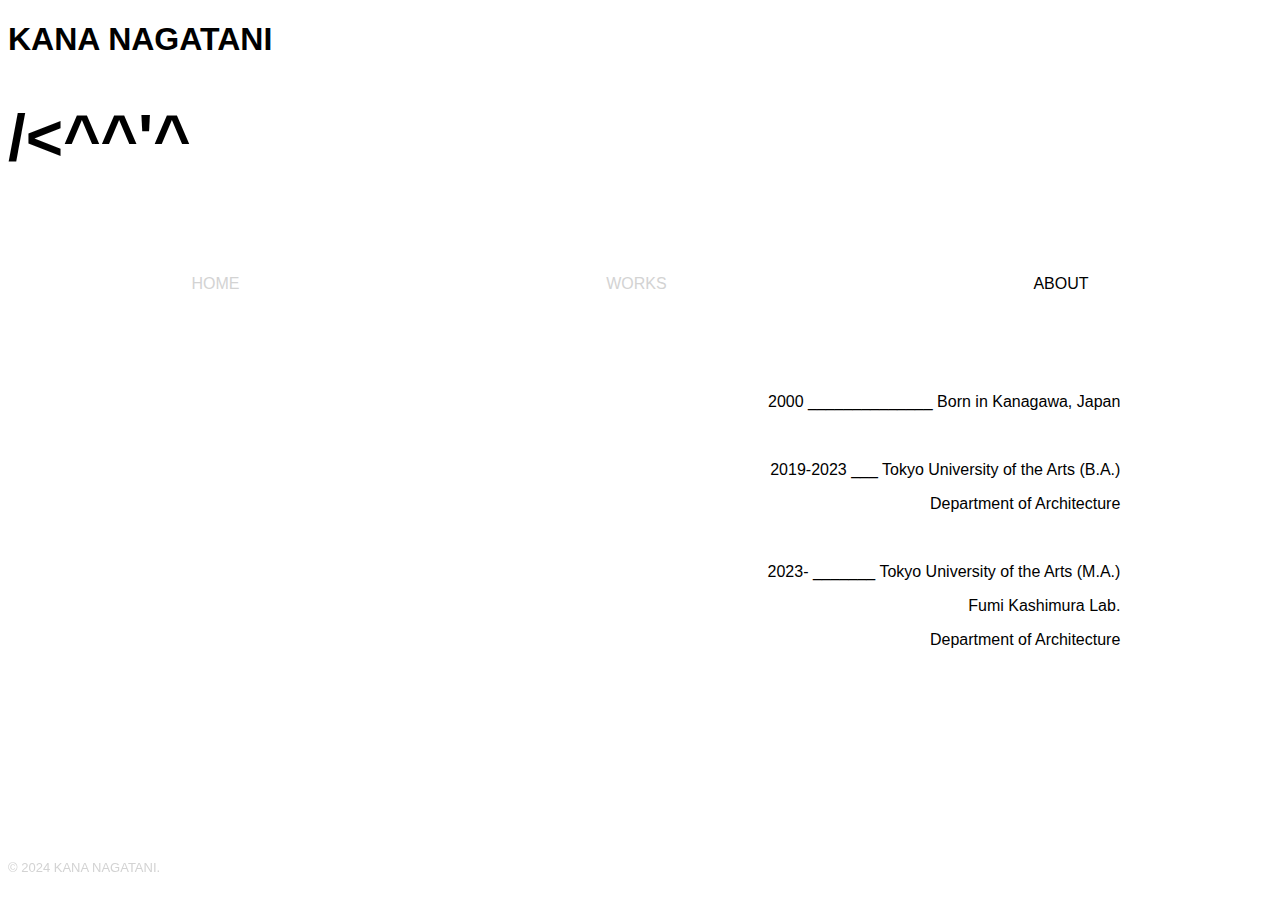
==== about-kn.html @ a806b1f9 "Add files via upload" ====
<!DOCTYPE html>
<html lang="en">
<head>
    <meta charset="UTF-8">
    <meta name="viewport" content="width=device-width, initial-scale=1.0">
    <title>ABOUT Kana Nagatani Web Page</title>
    <link rel="stylesheet" href="style-kananagatani.css" class="">
</head>
<body>
    <div id="wrapper">
        <div class="container">
            <div class="name01">
                <h1>KANA NAGATANI</h1>
            </div>
            <div class="name02">
                <h1>/<^^'^</h1>
            </div>
        </div>
        <div class="flex-container">
            <div class="menu-container">
                <a href="kananagatani.html">HOME</a>
            </div>
            <div class="menu-container">
                <a href="works-kn.html">WORKS</a>
            </div>
            <div class="selected-container">
                <a href="about-kn.html">ABOUT</a>
            </div>
        </div>
        <div class="p-right">
            <p>2000 ______________ Born in Kanagawa, Japan</p>
            <br>
            <p>2019-2023 ___ Tokyo University of the Arts (B.A.)</p>
            <p>Department of Architecture</p>
            <br>
            <p>2023- _______ Tokyo University of the Arts (M.A.)</p>
            <p>Fumi Kashimura Lab.</p>
            <p>Department of Architecture</p>
        </div>
        <div class="footer">
            &copy; 2024 KANA NAGATANI.
        </div>
</body>
</html>
---- style-kananagatani.css ----
body{
    font-family: sans-serif;
    overflow-x: hidden;
}

#wrapper{
    flex-wrap: wrap;
}

a{
    color: inherit;
    text-decoration: none;
}

.container{
    font-family:Arial, Helvetica, sans-serif;
    font-size:medium
    font-weight: lighter;
    color: black;
}

.name02{
    font-size: xx-large;
}

.flex-container{
    font-size: medium;
    display: flex;
    justify-content: space-around;
    margin-top: 100px;
}

.menu-container{
    color:lightgrey
}

.selected-container{
    color:black
}

.p{
    font-size: medium;
    margin-top: 100px;
    margin-left: 12%;

}

.p-right{
    font-size: medium;
    margin-top: 100px;
    margin-left: 12%;
    margin-right: 12%;
    text-align: right;
}


.footer{
    font-size: small;
    font-family:sans-serif;
    color: lightgray;
    position: fixed;
    bottom: 25px;
}
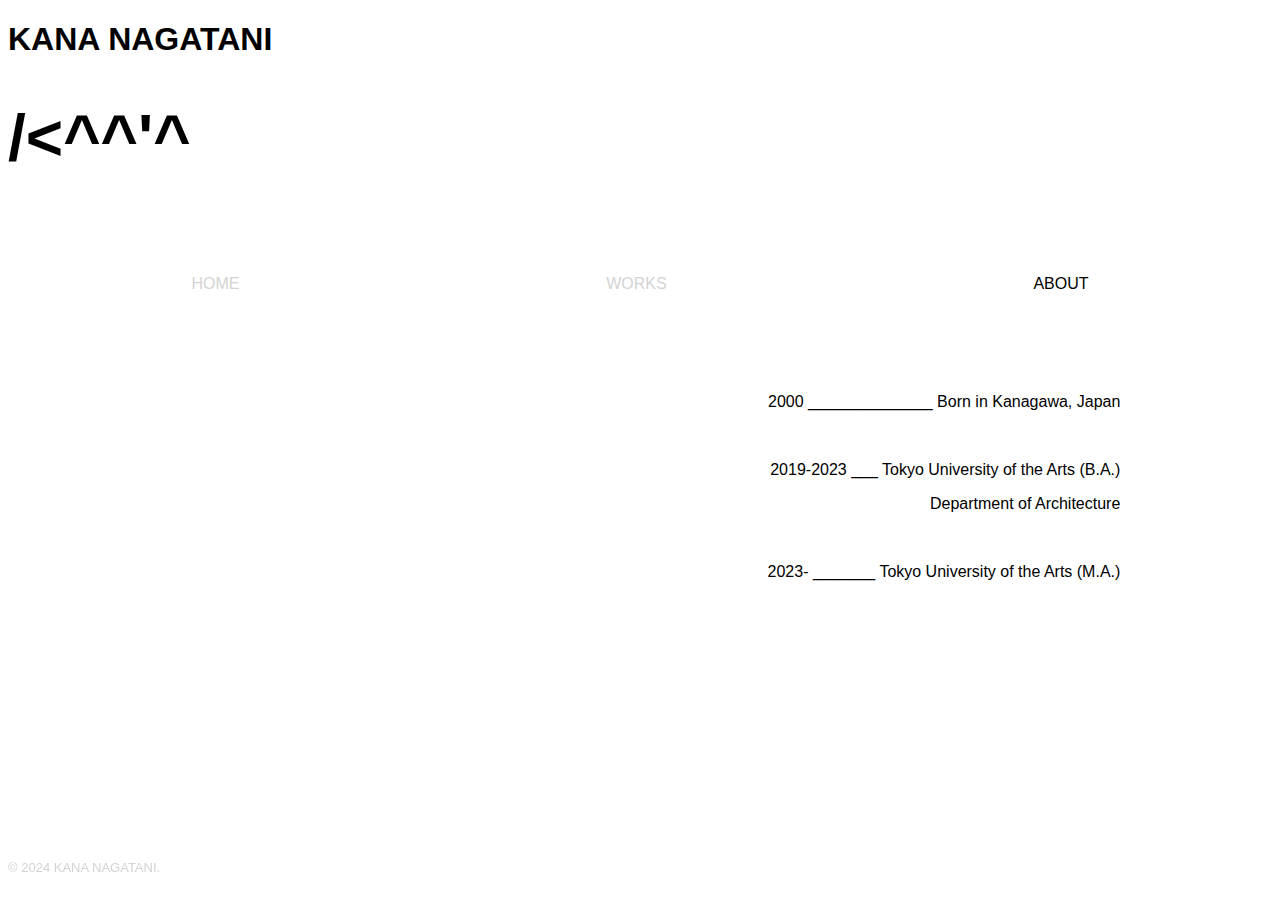
==== commit 41d004a6: "Add files via upload" ====
--- a/about-kn.html
+++ b/about-kn.html
@@ -34,8 +34,6 @@
             <p>Department of Architecture</p>
             <br>
             <p>2023- _______ Tokyo University of the Arts (M.A.)</p>
-            <p>Fumi Kashimura Lab.</p>
-            <p>Department of Architecture</p>
         </div>
         <div class="footer">
             &copy; 2024 KANA NAGATANI.
--- a/style-kananagatani.css
+++ b/style-kananagatani.css
@@ -30,6 +30,7 @@
     margin-top: 100px;
 }
 
+
 .menu-container{
     color:lightgrey
 }
